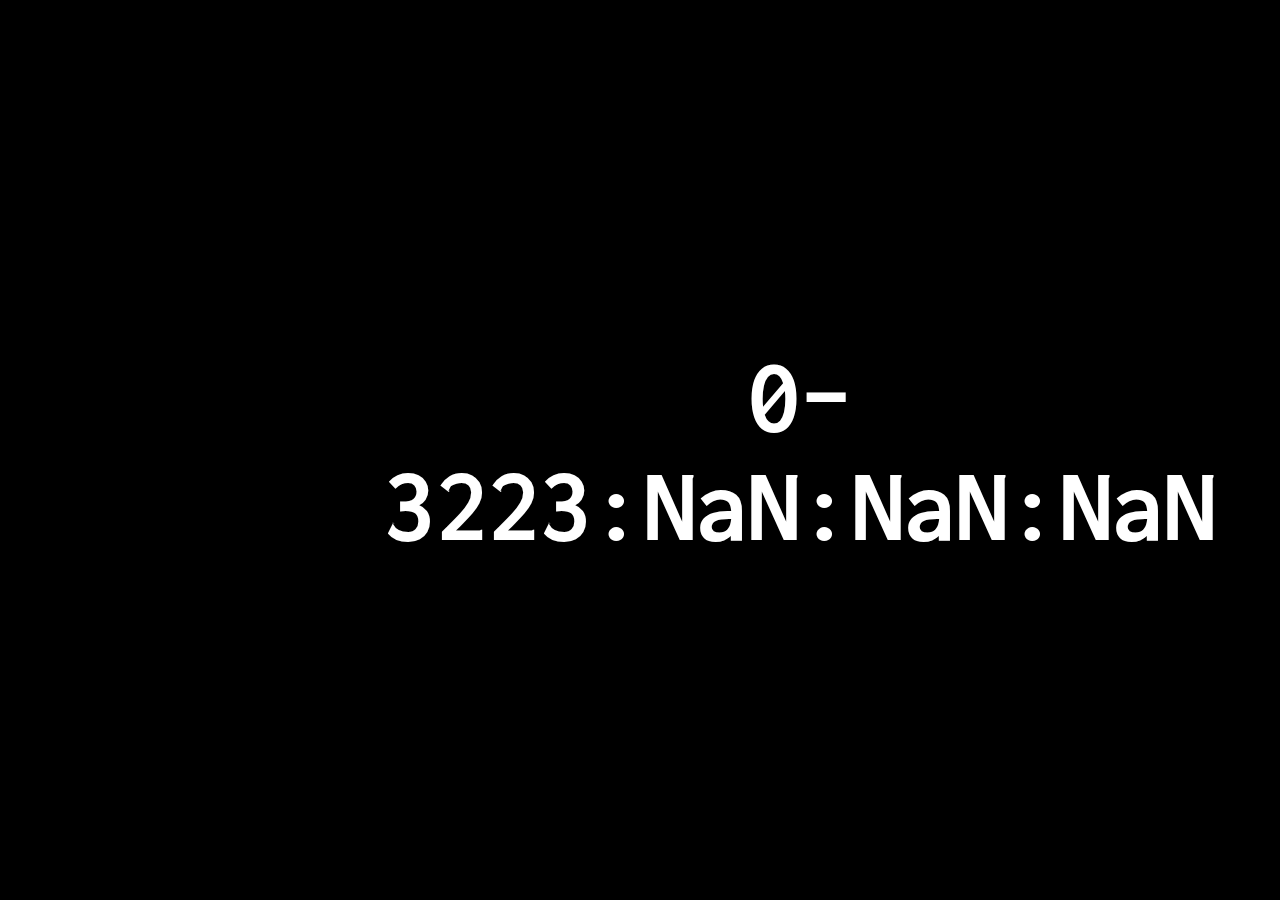
==== timer/index.html @ d22f0a21 "first commit" ====
<!DOCTYPE html>
<html lang="en">

<head>
    <meta charset="UTF-8">
    <meta name="viewport" content="width=device-width, initial-scale=1.0">
    <meta http-equiv="X-UA-Compatible" content="ie=edge">
    <title>Document</title>
</head>

<body>
    <div id="content">
        <div class="number" id="days"></div>
    </div>


    <style>
        @font-face {
            font-family: "Inco";
            src: url("Inconsolata-Bold.ttf")
        }
        
        * {
            margin: 0;
        }
        
        body {
            background-color: black;
            color: white;
            display: flex;
            height: 100vh;
            width: 100vw;
        }
        
        #content {
            width: 40%;
            height: 24%;
            margin: auto;
            display: flex;
        }
        
        #days {
            margin: auto;
            text-align: center;
        }
        
        .number {
            font-family: "Inco";
            font-size: 6.5em;
        }
    </style>

    <script>
        getTime();

        function getTime() {
            now = new Date();
            y2k = new Date("Sep 28 2017 14:00:00");
            days = (y2k - now) / 1000 / 60 / 60 / 24;
            daysRound = Math.floor(days);
            if (daysRound < 10) {
                daysRound = daysRound.toString();
                daysRound = "0" + daysRound;
            }
            hours = (y2k - now) / 1000 / 60 / 60 - (24 * daysRound);
            hoursRound = Math.floor(hours);
            if (hoursRound < 10) {
                hoursRound = hoursRound.toString();
                hoursRound = "0" + hoursRound;
            }
            minutes = (y2k - now) / 1000 / 60 - (24 * 60 * daysRound) - (60 * hoursRound);
            minutesRound = Math.floor(minutes);
            if (minutesRound < 10) {
                minutesRound = minutesRound.toString();
                minutesRound = "0" + minutesRound;
            }
            seconds = (y2k - now) / 1000 - (24 * 60 * 60 * daysRound) - (60 * 60 * hoursRound) - (60 * minutesRound);
            secondsRound = Math.round(seconds);
            if (secondsRound < 10) {
                secondsRound = secondsRound.toString();
                secondsRound = "0" + secondsRound;
            }
            document.querySelector("#days").textContent = daysRound + ":";
            document.querySelector("#days").textContent += hoursRound + ":";
            document.querySelector("#days").textContent += minutesRound + ":";
            document.querySelector("#days").textContent += secondsRound;

            // document.timeForm.input1.value = daysRound + " : " + hoursRound + " : " + minutesRound + " : " + secondsRound;
            newtime = window.setTimeout("getTime();", 1000);
        }
    </script>
</body>

</html>
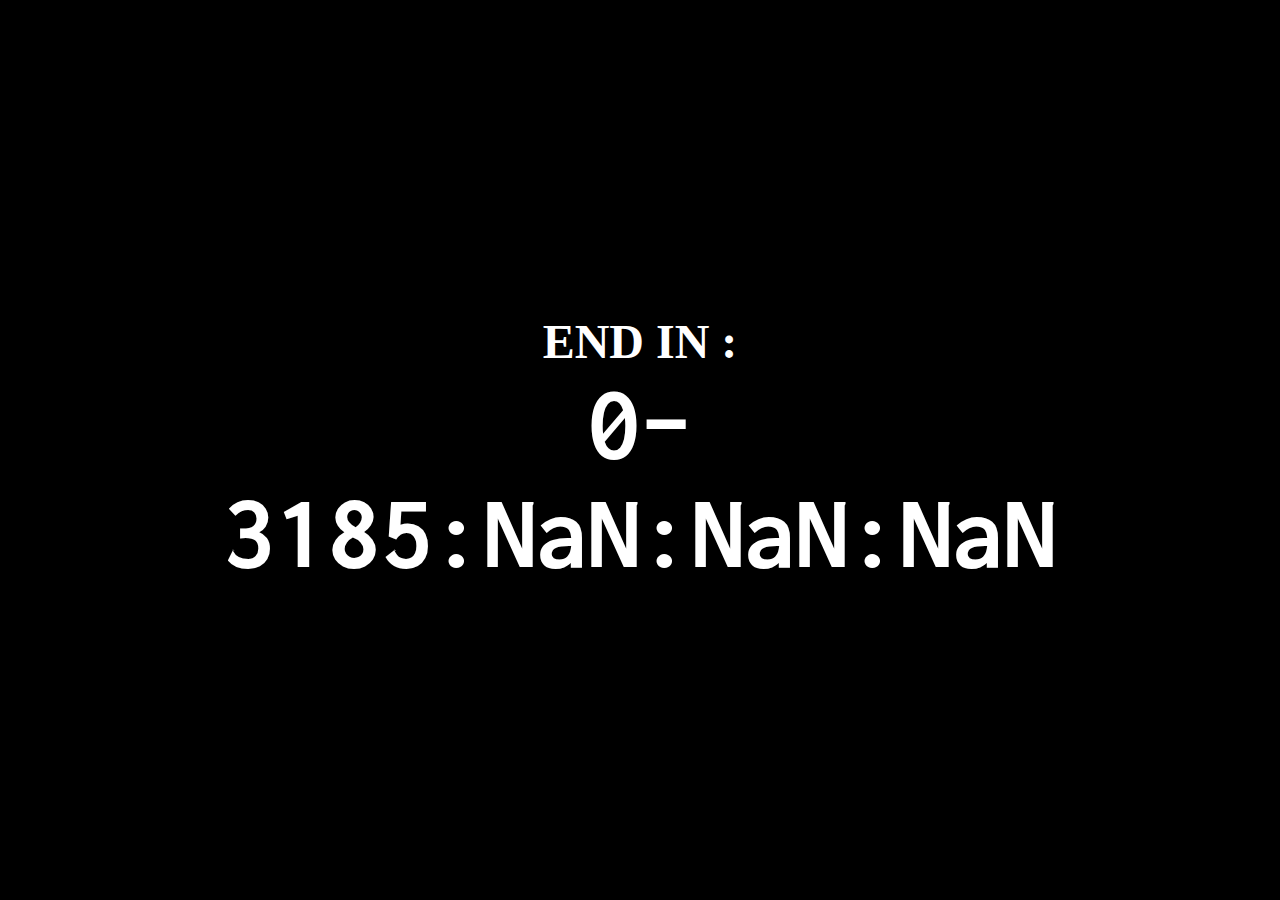
==== commit 83654337: "update timer for gamejam" ====
--- a/timer/index.html
+++ b/timer/index.html
@@ -6,89 +6,17 @@
     <meta name="viewport" content="width=device-width, initial-scale=1.0">
     <meta http-equiv="X-UA-Compatible" content="ie=edge">
     <title>Document</title>
+    <link rel="stylesheet" href="style.css" />
 </head>
 
 <body>
     <div id="content">
+        <h2 id="text">START IN :</h2>
         <div class="number" id="days"></div>
     </div>
 
 
-    <style>
-        @font-face {
-            font-family: "Inco";
-            src: url("Inconsolata-Bold.ttf")
-        }
-        
-        * {
-            margin: 0;
-        }
-        
-        body {
-            background-color: black;
-            color: white;
-            display: flex;
-            height: 100vh;
-            width: 100vw;
-        }
-        
-        #content {
-            width: 40%;
-            height: 24%;
-            margin: auto;
-            display: flex;
-        }
-        
-        #days {
-            margin: auto;
-            text-align: center;
-        }
-        
-        .number {
-            font-family: "Inco";
-            font-size: 6.5em;
-        }
-    </style>
-
-    <script>
-        getTime();
-
-        function getTime() {
-            now = new Date();
-            y2k = new Date("Sep 28 2017 14:00:00");
-            days = (y2k - now) / 1000 / 60 / 60 / 24;
-            daysRound = Math.floor(days);
-            if (daysRound < 10) {
-                daysRound = daysRound.toString();
-                daysRound = "0" + daysRound;
-            }
-            hours = (y2k - now) / 1000 / 60 / 60 - (24 * daysRound);
-            hoursRound = Math.floor(hours);
-            if (hoursRound < 10) {
-                hoursRound = hoursRound.toString();
-                hoursRound = "0" + hoursRound;
-            }
-            minutes = (y2k - now) / 1000 / 60 - (24 * 60 * daysRound) - (60 * hoursRound);
-            minutesRound = Math.floor(minutes);
-            if (minutesRound < 10) {
-                minutesRound = minutesRound.toString();
-                minutesRound = "0" + minutesRound;
-            }
-            seconds = (y2k - now) / 1000 - (24 * 60 * 60 * daysRound) - (60 * 60 * hoursRound) - (60 * minutesRound);
-            secondsRound = Math.round(seconds);
-            if (secondsRound < 10) {
-                secondsRound = secondsRound.toString();
-                secondsRound = "0" + secondsRound;
-            }
-            document.querySelector("#days").textContent = daysRound + ":";
-            document.querySelector("#days").textContent += hoursRound + ":";
-            document.querySelector("#days").textContent += minutesRound + ":";
-            document.querySelector("#days").textContent += secondsRound;
-
-            // document.timeForm.input1.value = daysRound + " : " + hoursRound + " : " + minutesRound + " : " + secondsRound;
-            newtime = window.setTimeout("getTime();", 1000);
-        }
-    </script>
+    <script src="script.js"></script>
 </body>
 
 </html>--- a/timer/style.css
+++ b/timer/style.css
@@ -0,0 +1,40 @@
+@font-face {
+    font-family: "Inco";
+    src: url("Inconsolata-Bold.ttf")
+}
+
+* {
+    margin: 0;
+    color: white;
+}
+
+body {
+    background-color: black;
+    display: flex;
+    height: 100vh;
+    width: 100vw;
+    justify-content: center;
+    align-items: center;
+}
+
+#content {
+    width: 40%;
+    height: 24%;
+    justify-content: center;
+    align-items: center;
+    flex-direction: column;
+    display: flex;
+}
+
+#days {
+    text-align: center;
+}
+
+.number {
+    font-family: "Inco";
+    font-size: 6.5em;
+}
+
+#text {
+    font-size: 3em;
+}